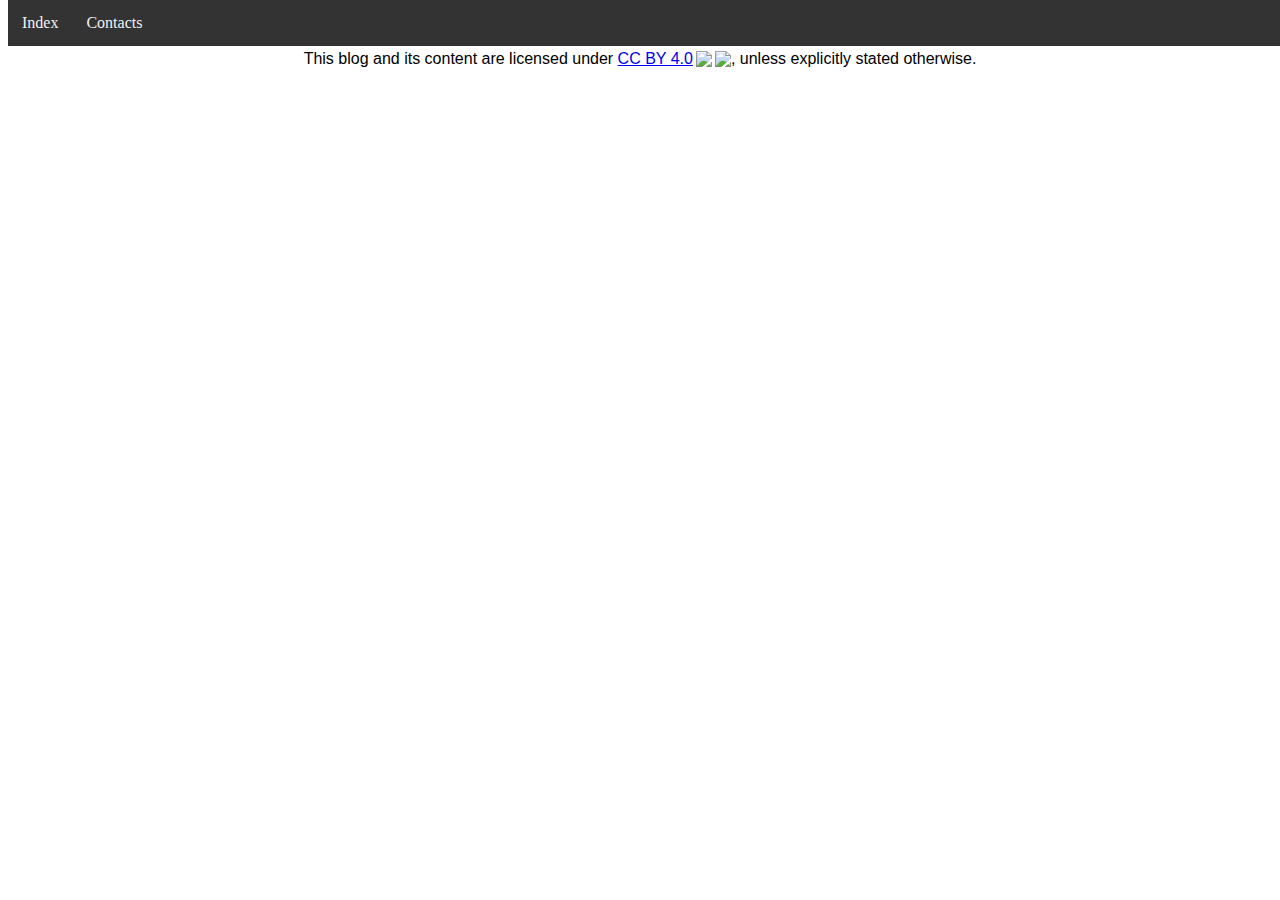
==== contacts.html @ 399971c7 "Creating contacts.html" ====
<!DOCTYPE html>
<html>
	<head>
		<link rel="stylesheet" href="style.css">
	</head>
	<body>
		<div id="navbar" class="sticky">
			<a href="index.html">Index</a>
            <a href="contacts.html">Contacts</a>
		</div>
		<p> Hello </p>
		
		<div id="endcard">
			<p xmlns:cc="http://creativecommons.org/ns#" xmlns:dct="http://purl.org/dc/terms/"><span property="dct:title">This blog and its content</span> are licensed under <a href="http://creativecommons.org/licenses/by/4.0/?ref=chooser-v1" target="_blank" rel="license noopener noreferrer" style="display:inline-block;">CC BY 4.0<img style="height:22px!important;margin-left:3px;vertical-align:text-bottom;" src="https://mirrors.creativecommons.org/presskit/icons/cc.svg?ref=chooser-v1" /><img style="height:22px!important;margin-left:3px;vertical-align:text-bottom;" src="https://mirrors.creativecommons.org/presskit/icons/by.svg?ref=chooser-v1" /></a>, unless explicitly stated otherwise.</p>
		</div>
	</body>
</html>
---- style.css ----
#navbar {
    overflow: hidden;
    background-color: #333;
  }
  
  /* Navbar links */
#navbar a {
    float: left;
    display: block;
    color: #f2f2f2;
    text-align: center;
    padding: 14px;
    text-decoration: none;
}
  
  /* The sticky class is added to the navbar with JS when it reaches its scroll position */
.sticky {
    position: fixed;
    top: 0;
    width: 100%;
}

#loremipsum {
    font-size: 50px;
}
#endcard {
  margin: auto;
  text-align: center;
  font-family: Arial, Helvetica, sans-serif;
}
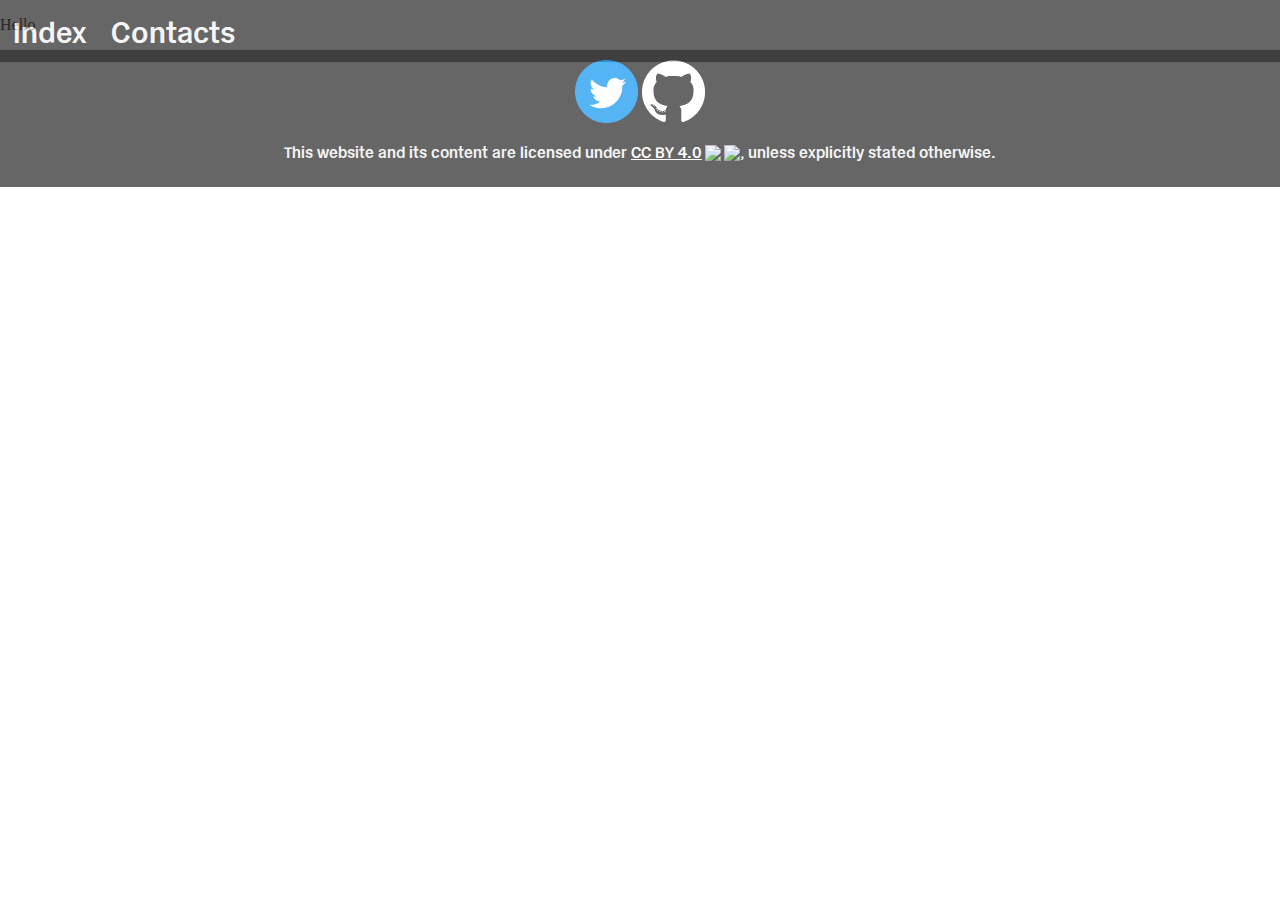
==== commit c7a5ba62: "v" ====
--- a/contacts.html
+++ b/contacts.html
@@ -11,7 +11,11 @@
 		<p> Hello </p>
 		
 		<div id="endcard">
-			<p xmlns:cc="http://creativecommons.org/ns#" xmlns:dct="http://purl.org/dc/terms/"><span property="dct:title">This blog and its content</span> are licensed under <a href="http://creativecommons.org/licenses/by/4.0/?ref=chooser-v1" target="_blank" rel="license noopener noreferrer" style="display:inline-block;">CC BY 4.0<img style="height:22px!important;margin-left:3px;vertical-align:text-bottom;" src="https://mirrors.creativecommons.org/presskit/icons/cc.svg?ref=chooser-v1" /><img style="height:22px!important;margin-left:3px;vertical-align:text-bottom;" src="https://mirrors.creativecommons.org/presskit/icons/by.svg?ref=chooser-v1" /></a>, unless explicitly stated otherwise.</p>
+			<div id="social_med">
+				<a href="https://www.twitter.com/khgb_kg"><img src="content/twitterlogo.png" style="width:5%;height=5%;" title="My Twitter"></a>
+				<a href="https://github.com/kgbqv"><img src="content/githublogo.png" style="width:5%;height=5%;" title="My Github"></a>
+			</div>
+			<p xmlns:cc="http://creativecommons.org/ns#" xmlns:dct="http://purl.org/dc/terms/"><span property="dct:title">This website and its content</span> are licensed under <a href="http://creativecommons.org/licenses/by/4.0/?ref=chooser-v1" id="cclicense" target="_blank" rel="license noopener noreferrer" style="display:inline-block;">CC BY 4.0<img style="height:22px!important;margin-left:3px;vertical-align:text-bottom;" src="https://mirrors.creativecommons.org/presskit/icons/cc.svg?ref=chooser-v1" /><img style="height:22px!important;margin-left:3px;vertical-align:text-bottom;" src="https://mirrors.creativecommons.org/presskit/icons/by.svg?ref=chooser-v1" /></a>, unless explicitly stated otherwise.</p>
 		</div>
 	</body>
 </html>--- a/style.css
+++ b/style.css
@@ -1,6 +1,9 @@
 #navbar {
     overflow: hidden;
     background-color: #333;
+    margin: auto;
+    opacity: 75%;
+    float:left;
   }
   
   /* Navbar links */
@@ -9,8 +12,10 @@
     display: block;
     color: #f2f2f2;
     text-align: center;
-    padding: 14px;
+    padding: 1%;
     text-decoration: none;
+    font-family: CC_font;
+    font-size: 30px;
 }
   
   /* The sticky class is added to the navbar with JS when it reaches its scroll position */
@@ -18,13 +23,51 @@
     position: fixed;
     top: 0;
     width: 100%;
+    overflow: scroll;
 }
 
-#loremipsum {
-    font-size: 50px;
-}
+
 #endcard {
   margin: auto;
   text-align: center;
-  font-family: Arial, Helvetica, sans-serif;
+  font-family: CC_font;
+  overflow: hidden;
+  background-color: #333;
+  margin: auto;
+  opacity: 75%;
+  padding:10px;
+}
+#endcard p {
+  display:block;
+  color:#f2f2f2;
+}
+
+@font-face {
+  font-family: CC_font;
+  src: url("content/CC\ Accidenz\ Commons-medium.otf")
+}
+html, body{ 
+  margin:0;
+  padding:0;
+}
+
+#endcard a:visited {
+  text-decoration:bold;
+  color:green;
+}
+#endcard a:link {
+  text-decoration:underline;
+  color:white;
+}
+#endcard a:hover{
+  color:green;
+  text-decoration: underline;
+}
+
+body {
+  background-color: white;
+}
+
+#link {
+  float:right;
 }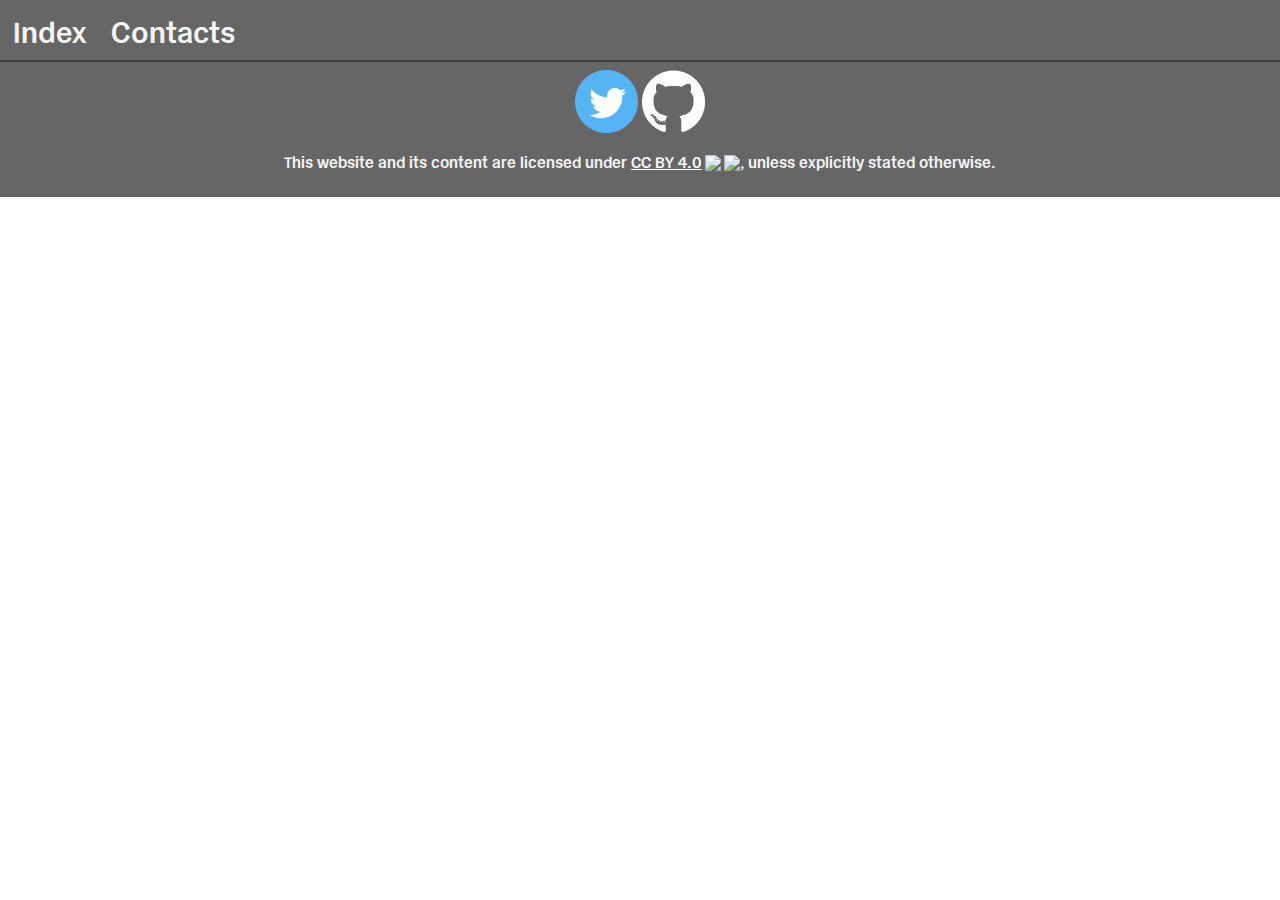
==== commit 86cd0056: "mmm" ====
--- a/contacts.html
+++ b/contacts.html
@@ -8,11 +8,11 @@
 			<a href="index.html">Index</a>
             <a href="contacts.html">Contacts</a>
 		</div>
-		<p> Hello </p>
+		<div id="margin"> </div>
 		
 		<div id="endcard">
 			<div id="social_med">
-				<a href="https://www.twitter.com/khgb_kg"><img src="content/twitterlogo.png" style="width:5%;height=5%;" title="My Twitter"></a>
+				<a href="https://twitter.com/khg_b123"><img src="content/twitterlogo.png" style="width:5%;height=5%;" title="My Twitter"></a>
 				<a href="https://github.com/kgbqv"><img src="content/githublogo.png" style="width:5%;height=5%;" title="My Github"></a>
 			</div>
 			<p xmlns:cc="http://creativecommons.org/ns#" xmlns:dct="http://purl.org/dc/terms/"><span property="dct:title">This website and its content</span> are licensed under <a href="http://creativecommons.org/licenses/by/4.0/?ref=chooser-v1" id="cclicense" target="_blank" rel="license noopener noreferrer" style="display:inline-block;">CC BY 4.0<img style="height:22px!important;margin-left:3px;vertical-align:text-bottom;" src="https://mirrors.creativecommons.org/presskit/icons/cc.svg?ref=chooser-v1" /><img style="height:22px!important;margin-left:3px;vertical-align:text-bottom;" src="https://mirrors.creativecommons.org/presskit/icons/by.svg?ref=chooser-v1" /></a>, unless explicitly stated otherwise.</p>
--- a/style.css
+++ b/style.css
@@ -51,11 +51,8 @@
   padding:0;
 }
 
-#endcard a:visited {
-  text-decoration:bold;
-  color:green;
-}
-#endcard a:link {
+
+#endcard a {
   text-decoration:underline;
   color:white;
 }
@@ -68,6 +65,12 @@
   background-color: white;
 }
 
+/* i have a div id named margin, how do i make it so that it's tall enough for navbar*/
+/* make it dynamic? */
+#margin {
+  height: 60px;
+}
+
 #link {
   float:right;
 }